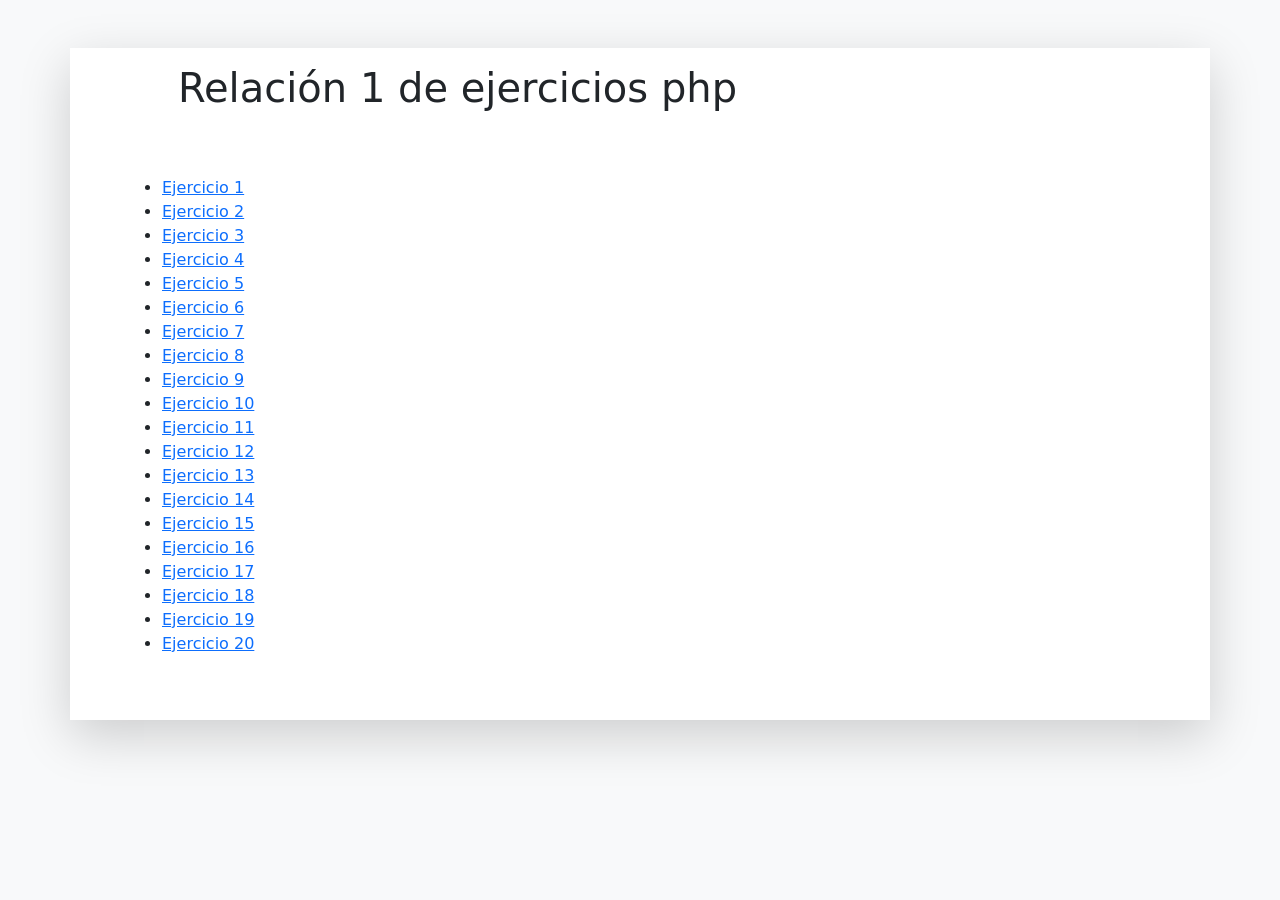
==== relacion1php/Indice-relacion1.html @ 9c9b41e2 "." ====
<!DOCTYPE html>
<html lang="en">
<head>
    <meta charset="UTF-8">
    <meta name="viewport" content="width=device-width, initial-scale=1.0">
    <title>Indice de la relacion 1 de ejercicios php</title>
     <link href="https://cdn.jsdelivr.net/npm/bootstrap@5.3.8/dist/css/bootstrap.min.css" rel="stylesheet" integrity="sha384-sRIl4kxILFvY47J16cr9ZwB07vP4J8+LH7qKQnuqkuIAvNWLzeN8tE5YBujZqJLB" crossorigin="anonymous">
</head>
<body class = "bg-light">
    <div class = "container bg-white shadow-lg">
        <h1 class = "m-5 py-3 px-5">Relación 1 de ejercicios php</h1>
            <div class="pb-5 px-5">
                <ul>
                    <li><a href="Ejercicio1relacion1.php">Ejercicio 1</a></li>
                    <li><a href="Ejercicio2relacion1.php">Ejercicio 2</a></li>
                    <li><a href="Ejercicio3relacion1.php">Ejercicio 3</a></li>
                    <li><a href="Ejercicio4relacion1.php">Ejercicio 4</a></li>
                    <li><a href="Ejercicio5relacion1.php">Ejercicio 5</a></li>
                    <li><a href="Ejercicio6relacion1.php">Ejercicio 6</a></li>
                    <li><a href="Ejercicio7relacion1.php">Ejercicio 7</a></li>
                    <li><a href="Ejercicio8relacion1.php">Ejercicio 8</a></li>
                    <li><a href="Ejercicio9relacion1.php">Ejercicio 9</a></li>
                    <li><a href="Ejercicio10relacion1.php">Ejercicio 10</a></li>
                    <li><a href="Ejercicio11relacion1.php">Ejercicio 11</a></li>
                    <li><a href="Ejercicio12relacion1.php">Ejercicio 12</a></li>
                    <li><a href="Ejercicio13relacion1.php">Ejercicio 13</a></li>
                    <li><a href="Ejercicio14relacion1.php">Ejercicio 14</a></li>
                    <li><a href="Ejercicio15relacion1.php">Ejercicio 15</a></li>
                    <li><a href="Ejercicio16relacion1.php">Ejercicio 16</a></li>
                    <li><a href="Ejercicio17relacion1.php">Ejercicio 17</a></li>
                    <li><a href="Ejercicio18relacion1.php">Ejercicio 18</a></li>
                    <li><a href="Ejercicio19relacion1.php">Ejercicio 19</a></li>
                    <li><a href="Ejercicio20relacion1.php">Ejercicio 20</a></li>
                </ul>
            </div>
    </div>
</body>
</html>
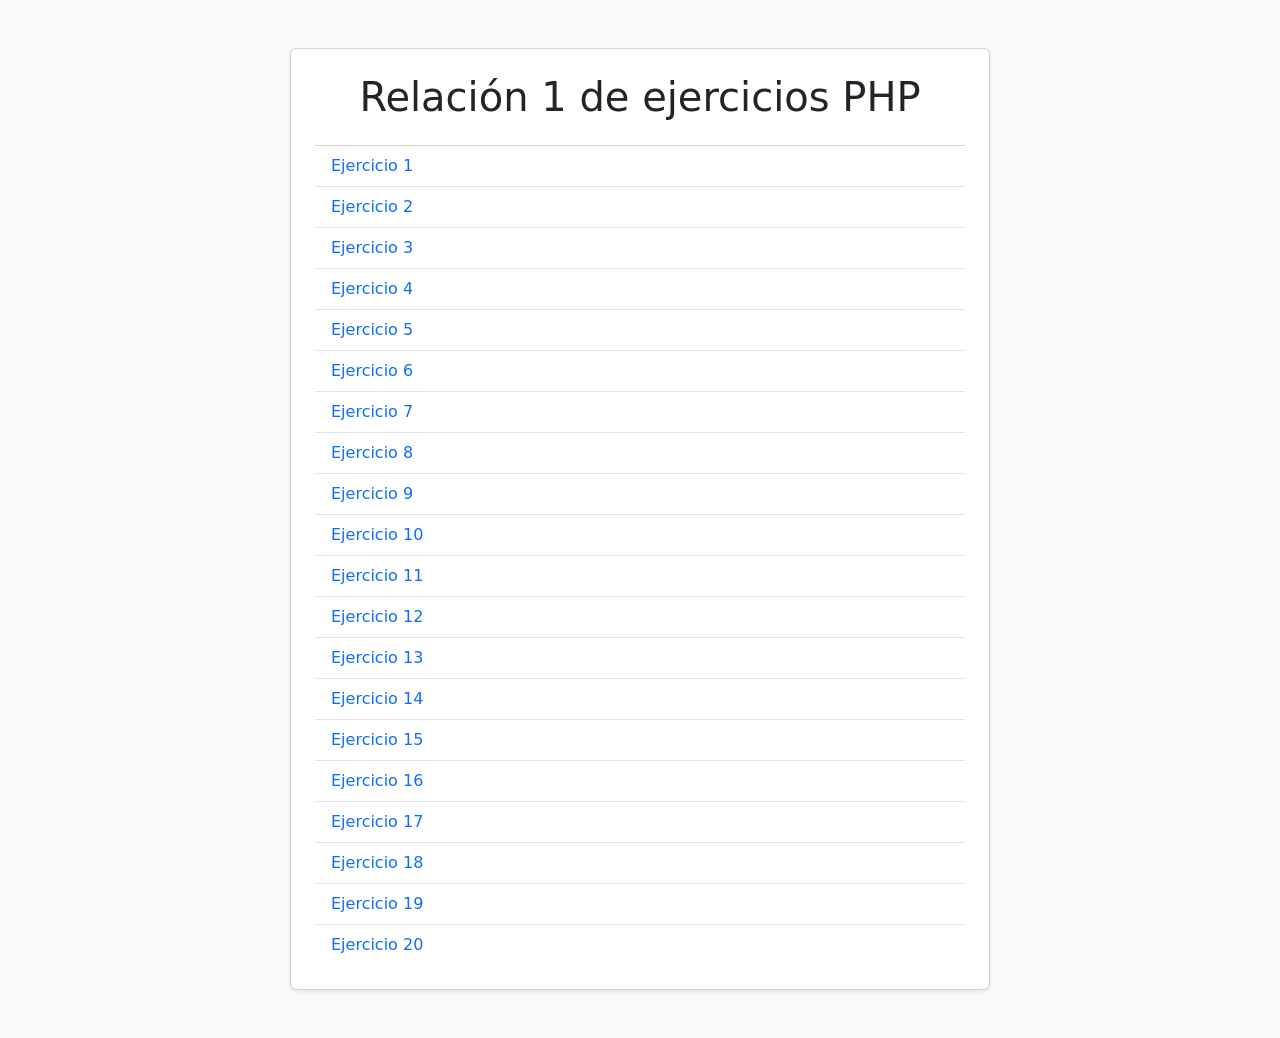
==== commit 27c9b630: "." ====
--- a/relacion1php/Indice-relacion1.html
+++ b/relacion1php/Indice-relacion1.html
@@ -3,36 +3,46 @@
 <head>
     <meta charset="UTF-8">
     <meta name="viewport" content="width=device-width, initial-scale=1.0">
-    <title>Indice de la relacion 1 de ejercicios php</title>
-     <link href="https://cdn.jsdelivr.net/npm/bootstrap@5.3.8/dist/css/bootstrap.min.css" rel="stylesheet" integrity="sha384-sRIl4kxILFvY47J16cr9ZwB07vP4J8+LH7qKQnuqkuIAvNWLzeN8tE5YBujZqJLB" crossorigin="anonymous">
+    <title>Índice - Relación 1 PHP</title>
+    <link href="https://cdn.jsdelivr.net/npm/bootstrap@5.3.8/dist/css/bootstrap.min.css" rel="stylesheet" integrity="sha384-sRIl4kxILFvY47J16cr9ZwB07vP4J8+LH7qKQnuqkuIAvNWLzeN8tE5YBujZqJLB" crossorigin="anonymous">
+
 </head>
-<body class = "bg-light">
-    <div class = "container bg-white shadow-lg">
-        <h1 class = "m-5 py-3 px-5">Relación 1 de ejercicios php</h1>
-            <div class="pb-5 px-5">
-                <ul>
-                    <li><a href="Ejercicio1relacion1.php">Ejercicio 1</a></li>
-                    <li><a href="Ejercicio2relacion1.php">Ejercicio 2</a></li>
-                    <li><a href="Ejercicio3relacion1.php">Ejercicio 3</a></li>
-                    <li><a href="Ejercicio4relacion1.php">Ejercicio 4</a></li>
-                    <li><a href="Ejercicio5relacion1.php">Ejercicio 5</a></li>
-                    <li><a href="Ejercicio6relacion1.php">Ejercicio 6</a></li>
-                    <li><a href="Ejercicio7relacion1.php">Ejercicio 7</a></li>
-                    <li><a href="Ejercicio8relacion1.php">Ejercicio 8</a></li>
-                    <li><a href="Ejercicio9relacion1.php">Ejercicio 9</a></li>
-                    <li><a href="Ejercicio10relacion1.php">Ejercicio 10</a></li>
-                    <li><a href="Ejercicio11relacion1.php">Ejercicio 11</a></li>
-                    <li><a href="Ejercicio12relacion1.php">Ejercicio 12</a></li>
-                    <li><a href="Ejercicio13relacion1.php">Ejercicio 13</a></li>
-                    <li><a href="Ejercicio14relacion1.php">Ejercicio 14</a></li>
-                    <li><a href="Ejercicio15relacion1.php">Ejercicio 15</a></li>
-                    <li><a href="Ejercicio16relacion1.php">Ejercicio 16</a></li>
-                    <li><a href="Ejercicio17relacion1.php">Ejercicio 17</a></li>
-                    <li><a href="Ejercicio18relacion1.php">Ejercicio 18</a></li>
-                    <li><a href="Ejercicio19relacion1.php">Ejercicio 19</a></li>
-                    <li><a href="Ejercicio20relacion1.php">Ejercicio 20</a></li>
-                </ul>
-            </div>
+
+<body class="bg-light">
+
+    <div class="container py-5 d-flex justify-content-center">
+        
+        <div class="card shadow-sm p-4 w-100 mx-auto" style="max-width: 700px;">
+
+            <h1 class="text-center mb-4">Relación 1 de ejercicios PHP</h1>
+
+            <ul class="list-group list-group-flush">
+
+                <li class="list-group-item"><a href="Ejercicio1relacion1.php" class="text-decoration-none">Ejercicio 1</a></li>
+                <li class="list-group-item"><a href="Ejercicio2relacion1.php" class="text-decoration-none">Ejercicio 2</a></li>
+                <li class="list-group-item"><a href="Ejercicio3relacion1.php" class="text-decoration-none">Ejercicio 3</a></li>
+                <li class="list-group-item"><a href="Ejercicio4relacion1.php" class="text-decoration-none">Ejercicio 4</a></li>
+                <li class="list-group-item"><a href="Ejercicio5relacion1.php" class="text-decoration-none">Ejercicio 5</a></li>
+                <li class="list-group-item"><a href="Ejercicio6relacion1.php" class="text-decoration-none">Ejercicio 6</a></li>
+                <li class="list-group-item"><a href="Ejercicio7relacion1.php" class="text-decoration-none">Ejercicio 7</a></li>
+                <li class="list-group-item"><a href="Ejercicio8relacion1.php" class="text-decoration-none">Ejercicio 8</a></li>
+                <li class="list-group-item"><a href="Ejercicio9relacion1.php" class="text-decoration-none">Ejercicio 9</a></li>
+                <li class="list-group-item"><a href="Ejercicio10relacion1.php" class="text-decoration-none">Ejercicio 10</a></li>
+                <li class="list-group-item"><a href="Ejercicio11relacion1.php" class="text-decoration-none">Ejercicio 11</a></li>
+                <li class="list-group-item"><a href="Ejercicio12relacion1.php" class="text-decoration-none">Ejercicio 12</a></li>
+                <li class="list-group-item"><a href="Ejercicio13relacion1.php" class="text-decoration-none">Ejercicio 13</a></li>
+                <li class="list-group-item"><a href="Ejercicio14relacion1.php" class="text-decoration-none">Ejercicio 14</a></li>
+                <li class="list-group-item"><a href="Ejercicio15relacion1.php" class="text-decoration-none">Ejercicio 15</a></li>
+                <li class="list-group-item"><a href="Ejercicio16relacion1.php" class="text-decoration-none">Ejercicio 16</a></li>
+                <li class="list-group-item"><a href="Ejercicio17relacion1.php" class="text-decoration-none">Ejercicio 17</a></li>
+                <li class="list-group-item"><a href="Ejercicio18relacion1.php" class="text-decoration-none">Ejercicio 18</a></li>
+                <li class="list-group-item"><a href="Ejercicio19relacion1.php" class="text-decoration-none">Ejercicio 19</a></li>
+                <li class="list-group-item"><a href="Ejercicio20relacion1.php" class="text-decoration-none">Ejercicio 20</a></li>
+
+            </ul>
+
+        </div>
     </div>
+
 </body>
-</html>+</html>
